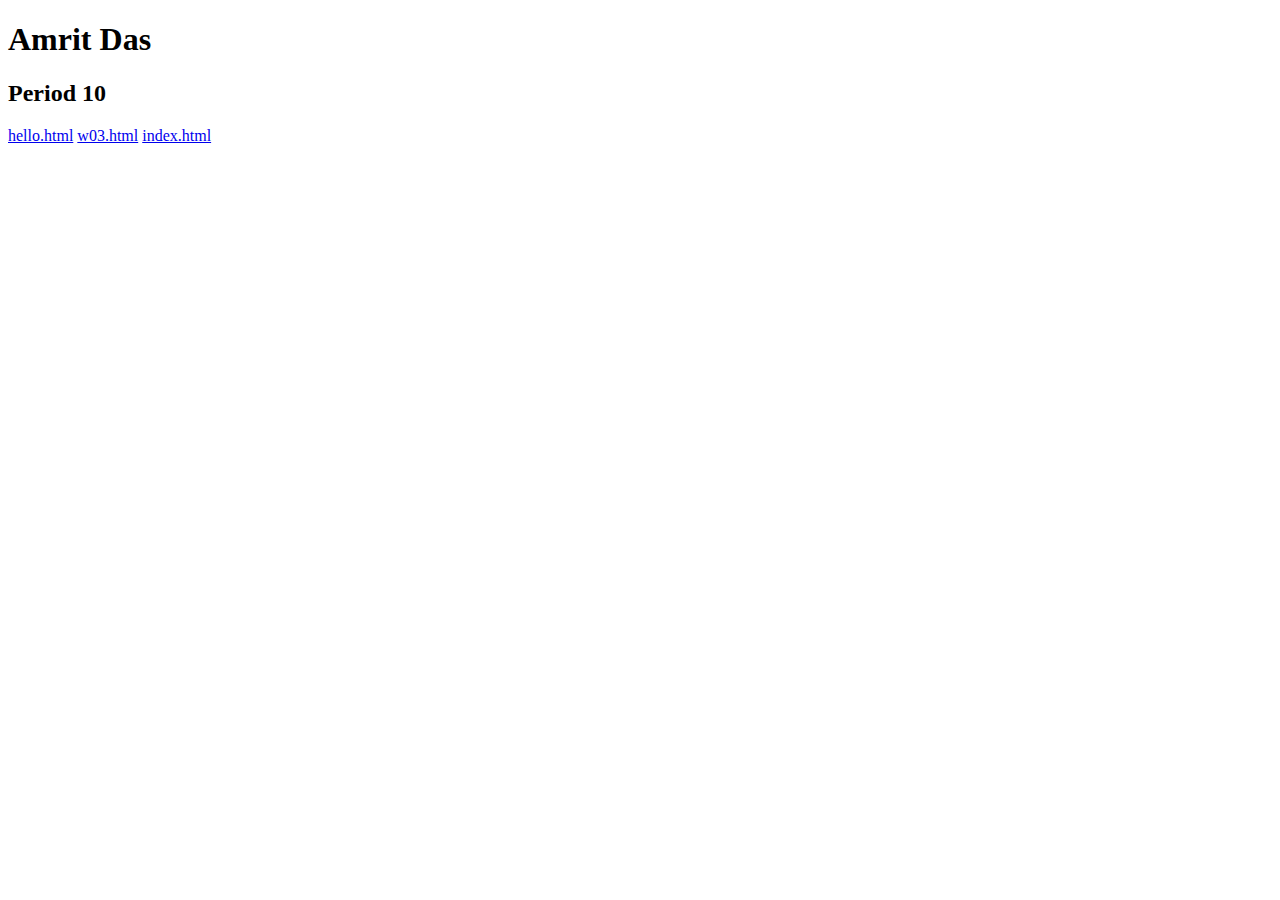
==== index.html @ 14c19e04 "Created index.html" ====
<!DOCTYPE html>
<html lang="en">

<head?
<meta charset="utf-8">
<title>Index</title>

<body>
<h1> Amrit Das </h1>
<h2> Period 10 </h1>

<a href="http://homer.stuy.edu/~adas60/hello.html"> hello.html</a>
<a href="http://homer.stuy.edu/~adas60/w03.html"> w03.html</a>
<a href="http://homer.stuy.edu/~adas60/index.html">index.html</a>

</body>
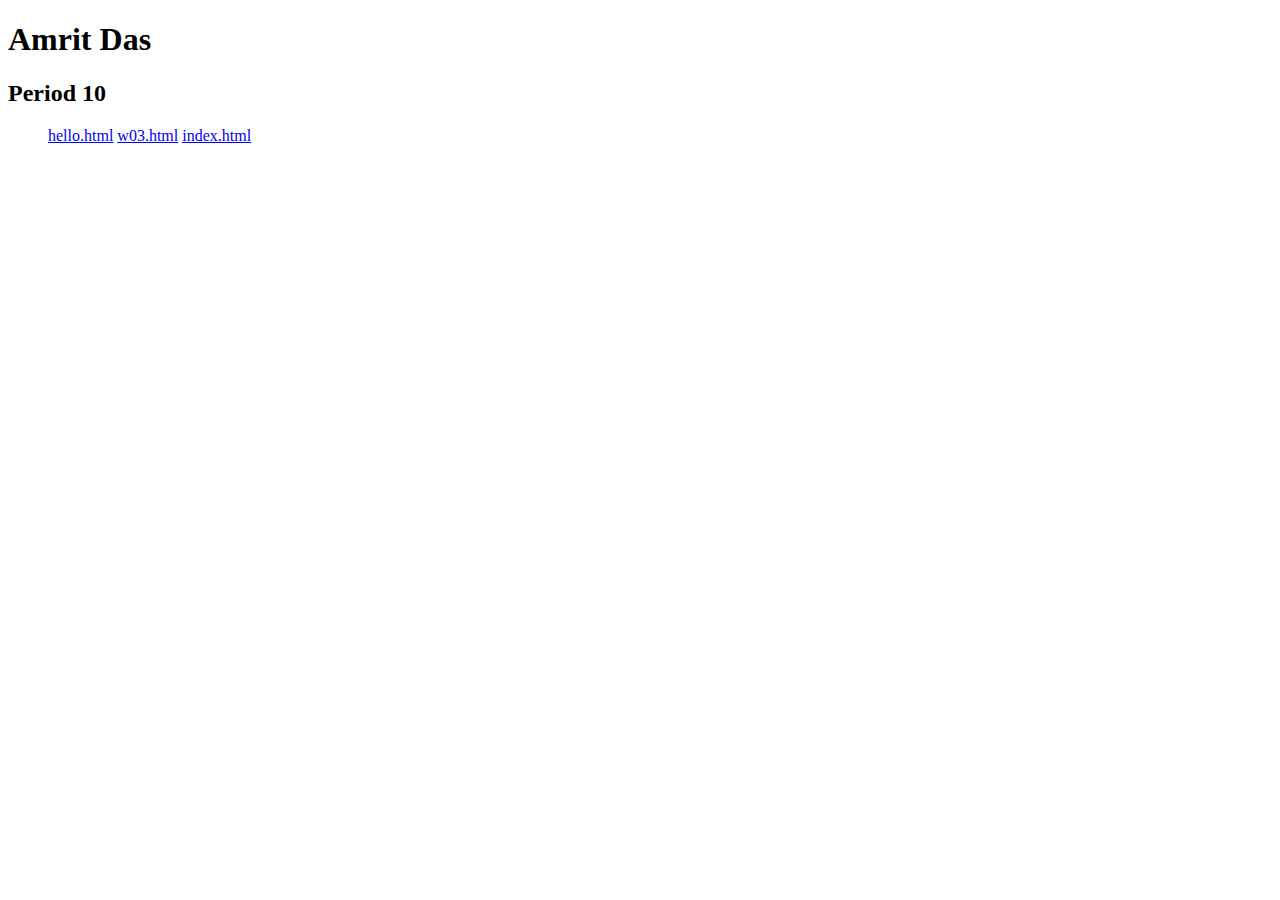
==== commit 523327fc: "Updated index.html" ====
--- a/index.html
+++ b/index.html
@@ -8,9 +8,9 @@
 <body>
 <h1> Amrit Das </h1>
 <h2> Period 10 </h1>
-
+<ul>
 <a href="http://homer.stuy.edu/~adas60/hello.html"> hello.html</a>
 <a href="http://homer.stuy.edu/~adas60/w03.html"> w03.html</a>
 <a href="http://homer.stuy.edu/~adas60/index.html">index.html</a>
-
+</ul>
 </body>
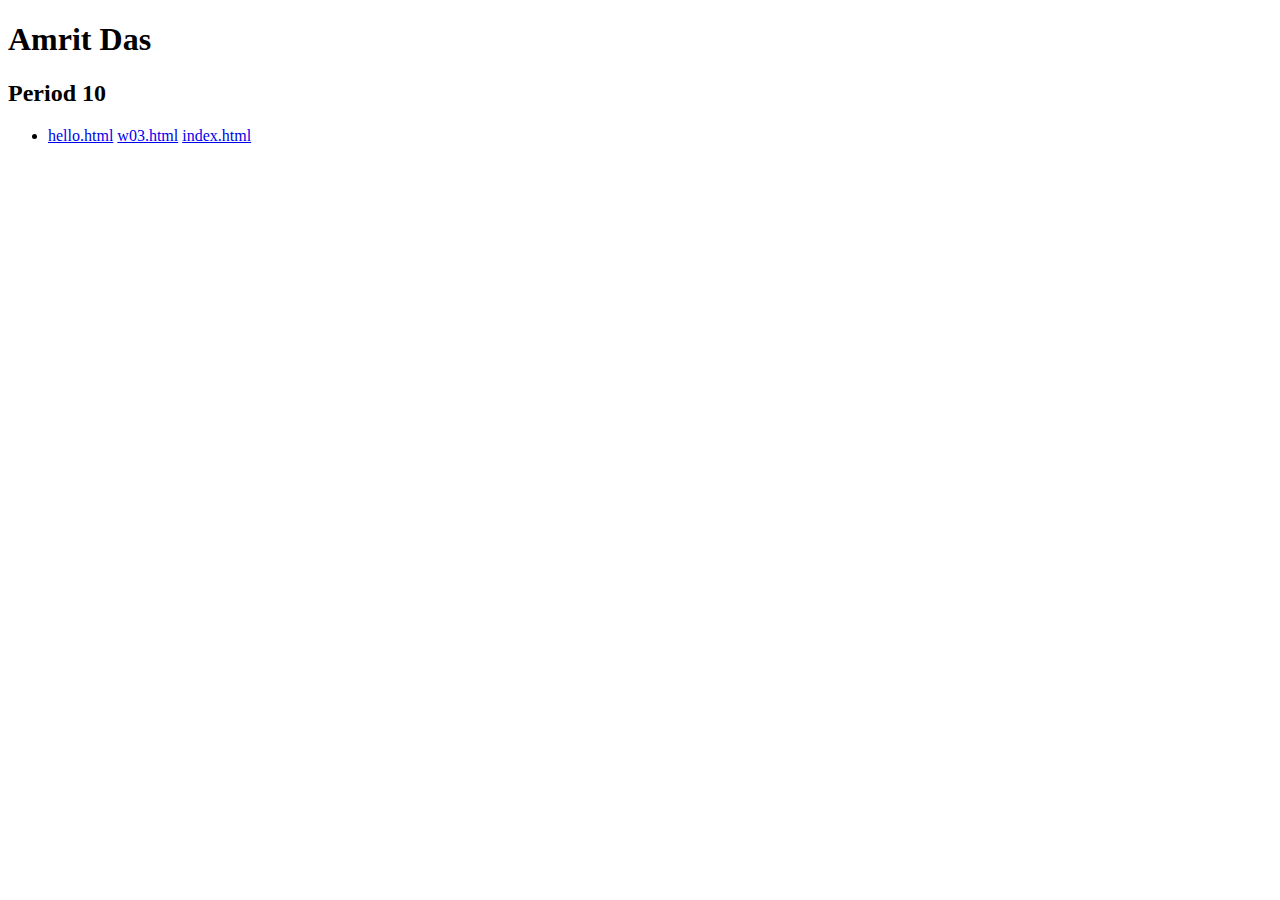
==== commit e3eb0186: "Updated index.html" ====
--- a/index.html
+++ b/index.html
@@ -9,8 +9,10 @@
 <h1> Amrit Das </h1>
 <h2> Period 10 </h1>
 <ul>
+<li>
 <a href="http://homer.stuy.edu/~adas60/hello.html"> hello.html</a>
 <a href="http://homer.stuy.edu/~adas60/w03.html"> w03.html</a>
 <a href="http://homer.stuy.edu/~adas60/index.html">index.html</a>
+</li>
 </ul>
 </body>
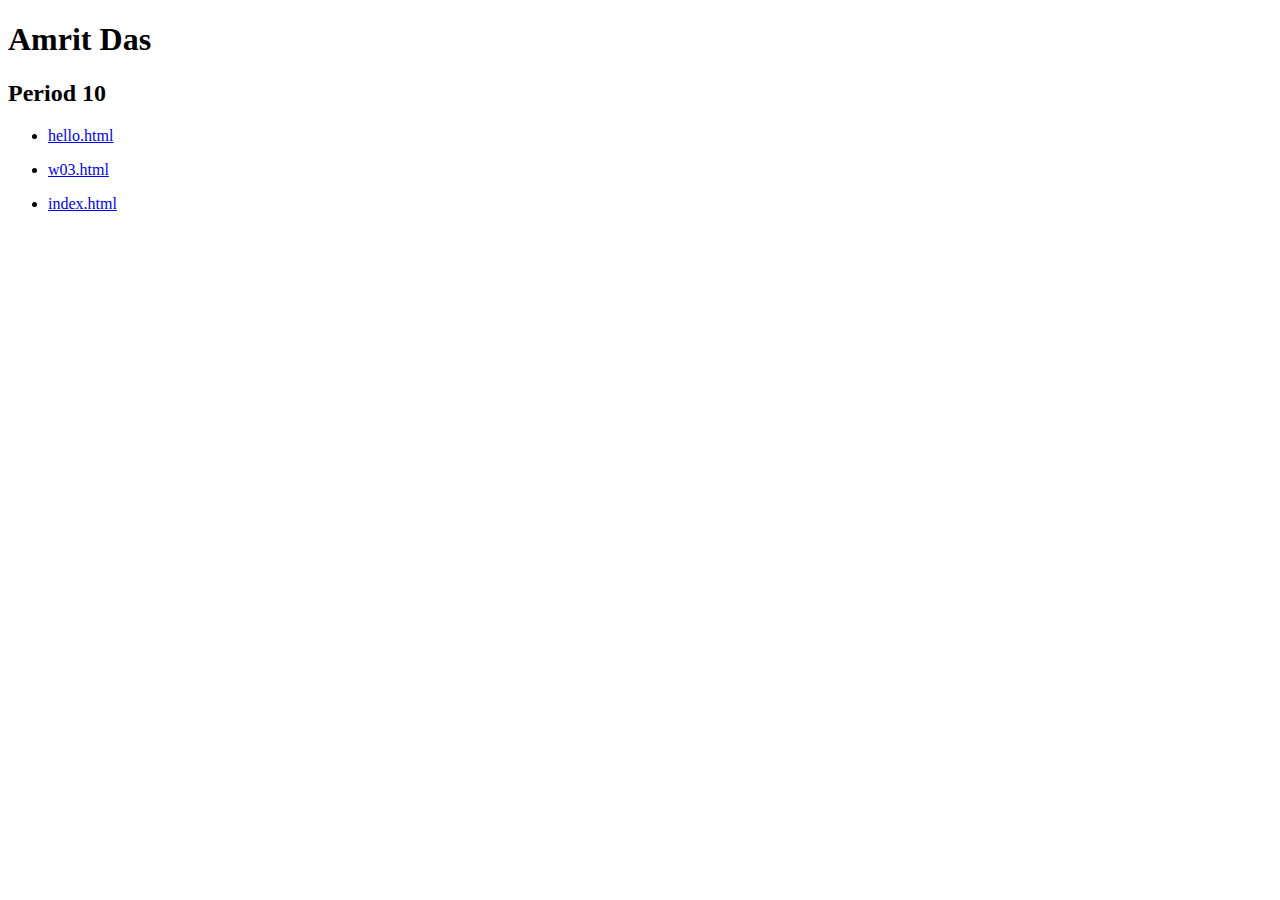
==== commit ace7189e: "updated index.html" ====
--- a/index.html
+++ b/index.html
@@ -11,8 +11,8 @@
 <ul>
 <li>
 <a href="http://homer.stuy.edu/~adas60/hello.html"> hello.html</a>
-<a href="http://homer.stuy.edu/~adas60/w03.html"> w03.html</a>
-<a href="http://homer.stuy.edu/~adas60/index.html">index.html</a>
 </li>
 </ul>
+<ul><li><a href="http://homer.stuy.edu/~adas60/w03.html"> w03.html</a></li></ul>
+<ul><li><a href="http://homer.stuy.edu/~adas60/index.html">index.html</a></li></ul>
 </body>
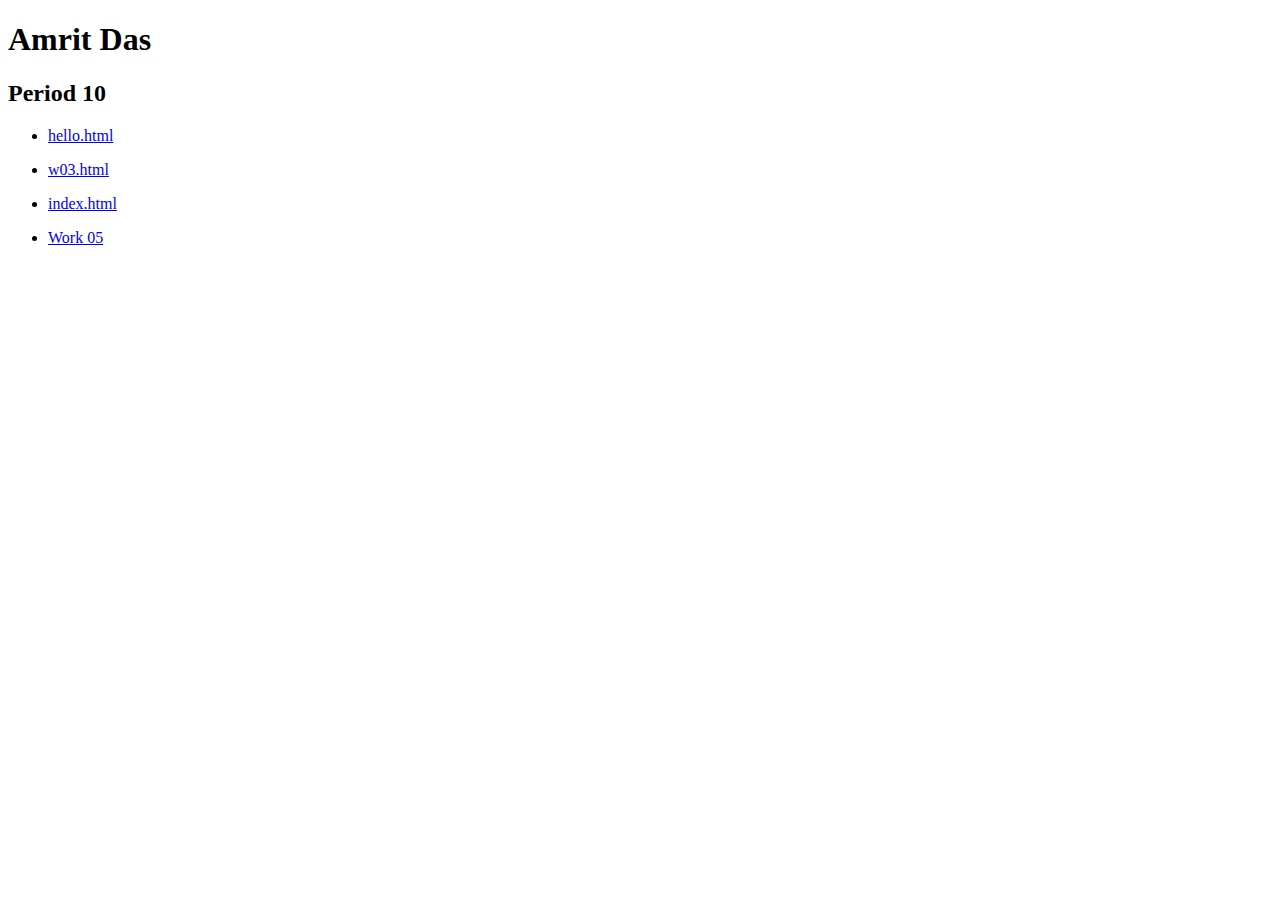
==== commit 17349cd4: "Updated to include work 5" ====
--- a/index.html
+++ b/index.html
@@ -15,4 +15,5 @@
 </ul>
 <ul><li><a href="http://homer.stuy.edu/~adas60/w03.html"> w03.html</a></li></ul>
 <ul><li><a href="http://homer.stuy.edu/~adas60/index.html">index.html</a></li></ul>
+<ul><li><a href="http://homer.stuy.edu/~adas60/w05_subject.html">Work 05</a></li></ul>
 </body>
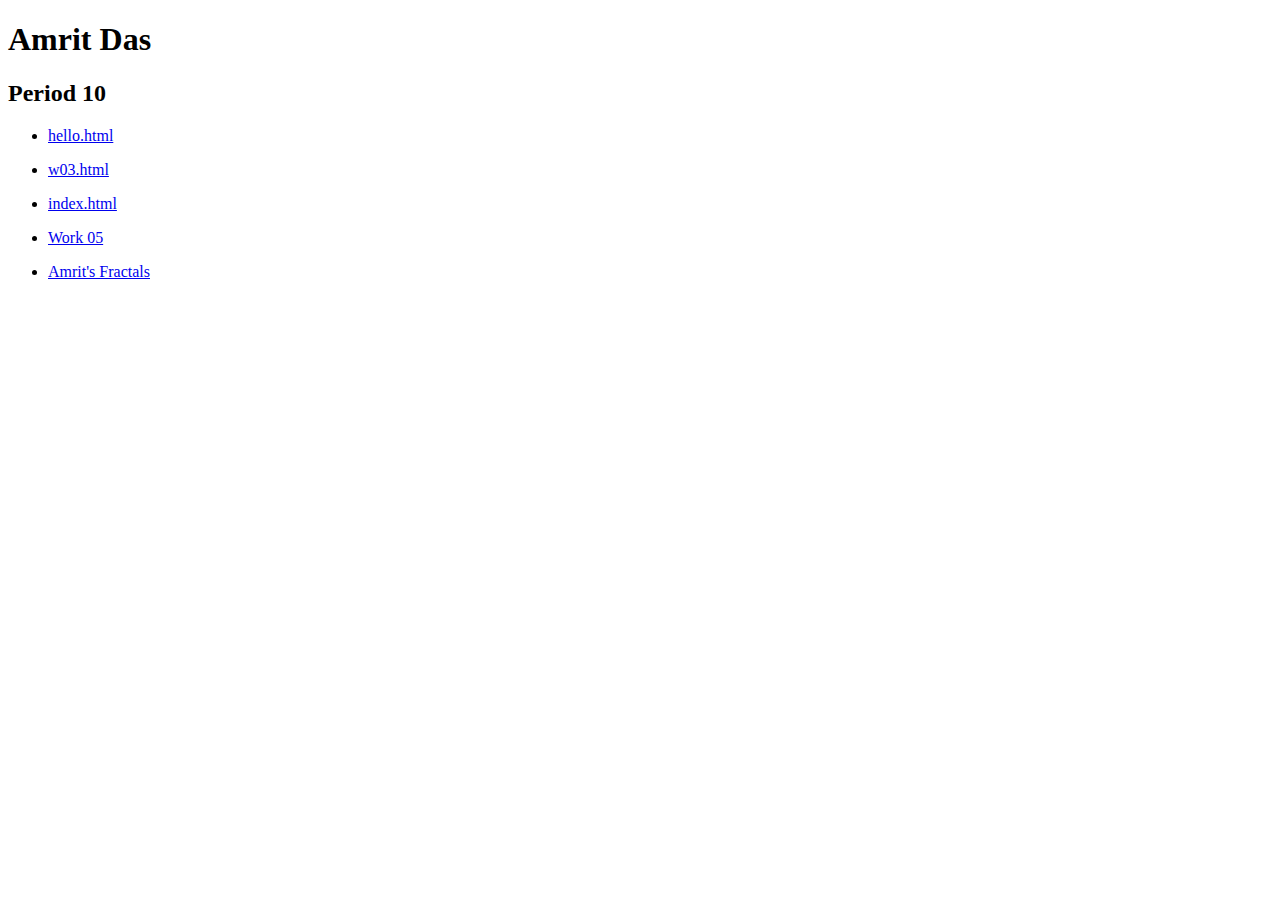
==== commit 3a6a8435: "4/18" ====
--- a/index.html
+++ b/index.html
@@ -16,4 +16,5 @@
 <ul><li><a href="http://homer.stuy.edu/~adas60/w03.html"> w03.html</a></li></ul>
 <ul><li><a href="http://homer.stuy.edu/~adas60/index.html">index.html</a></li></ul>
 <ul><li><a href="http://homer.stuy.edu/~adas60/w05_subject.html">Work 05</a></li></ul>
+<ul><li><a href="http://homer.stuy.edu/~adas60/fractals.html">Amrit's Fractals</a></li></ul>
 </body>
